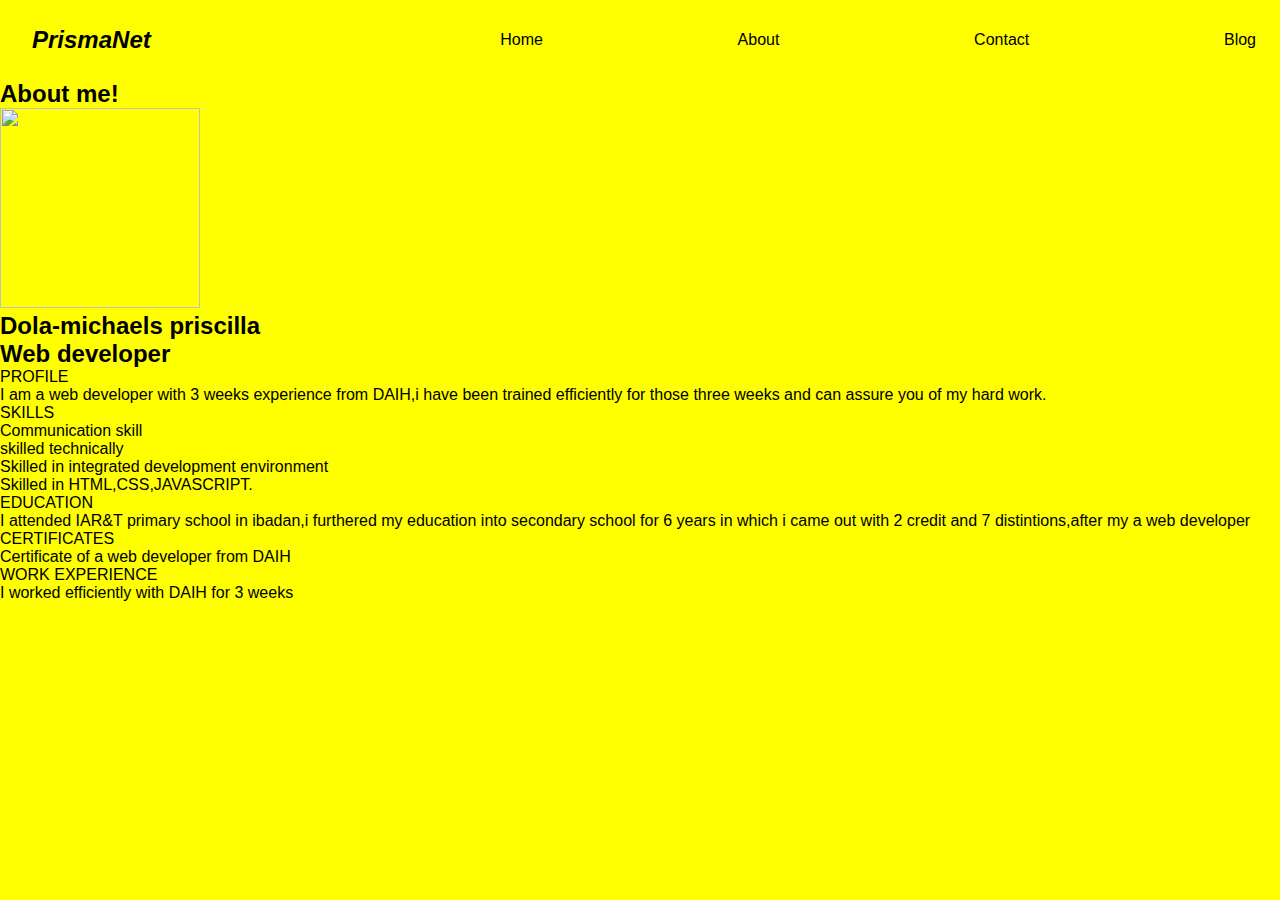
==== about.html @ 8b69c879 "Add files via upload" ====
<!DOCTYPE html>
<html lang="en">
<head>
    <meta charset="UTF-8">
    <meta name="viewport" content="width=device-width, initial-scale=1.0">
    <title>PrismaNet</title>
<link rel="stylesheet" href="style.css">
</head>
<body>
    <nav class="navbar">
        <div class ="logo">PrismaNet</div>
        <div class="nav-items"></div>
            <a href="index.html">Home</a>
            <a href="about.html">About</a>
            <a href="contact.html">Contact</a>
            <a href="blog.html">Blog</a>
    </nav>
<body>
    <h2>About me!</h2>
    <img src="image/Snapchat-651242226.jpg" width="200" height="200"<br>
<h2>Dola-michaels priscilla</h2>
<h2>Web developer</h2>
PROFILE<br>
<ul>I am a web developer with 3 weeks experience from DAIH,i have been trained efficiently for those three weeks and can assure you of my hard work.</ul>
<ul>SKILLS<br>
    <li>Communication skill</li>
    <li>skilled technically</li>
    <li>Skilled in integrated development environment</li>
    <li>Skilled in HTML,CSS,JAVASCRIPT.</li>
</ul>
<Ul>EDUCATION<br>
    I attended IAR&T primary school in ibadan,i furthered my education into secondary
    school for 6 years in which i came out with 2 credit and 7 distintions,after my
    a web developer 
</Ul>
<ul>CERTIFICATES<br>
    Certificate of a web developer from DAIH
</ul>
<UL>WORK EXPERIENCE <br>
    I worked efficiently with DAIH for 3 weeks

</UL>
</body>
---- style.css ----
*{
    box-sizing: border-box;
    margin: 0px;
    padding: 0px;
    font-family: 'Trebuchet MS', 'Lucida Sans Unicode', 'Lucida Grande', 'Lucida Sans', Arial, sans-serif;

}
nav{
    height: 80px;
    background-color: yellow;
    display: flex;
    justify-content: space-between;
    align-items: center;
    padding: 0rem calc((100vw - 1300px)/2);
}

.logo{
    color: black;
    font-size: 1.5rem;
    font-weight: bold;
    font-style: italic;
    padding: 0 2rem;
}
body{
    background-color:yellow;
}

nav a {
    text-decoration: none;
    color: black;
    padding:0 1.5rem ;
}
.hero{
    background-color:yellow;
}
.hero-container{
    display: grid;
    grid-template-columns:  1fr 1fr;
    height: 95vh;
    padding: 3 rem calc((100vw-1300px) / 2);
}

.column-left{
    display: flex;
    flex-direction: column;
    justify-content: center;
    align-items: flex-start;
    color: black;
    padding: 0rem 2 rem;
}

.column-left h1{
    font-size: 3rem;
    margin-bottom: 2rem;
}
.column-left button a{
    list-style: none;
    text-decoration: none;
    background-color: black;
    color: yellow;
}

.column-left p{ 
    margin-bottom: 2rem;
    font-size: 2rem;
}

button{
    padding: 1rem ;
    font-size: 1 rem;
    background-color: black;
    color: yellow
}
p{
    text-align: center;
    font-size: 60px;
}
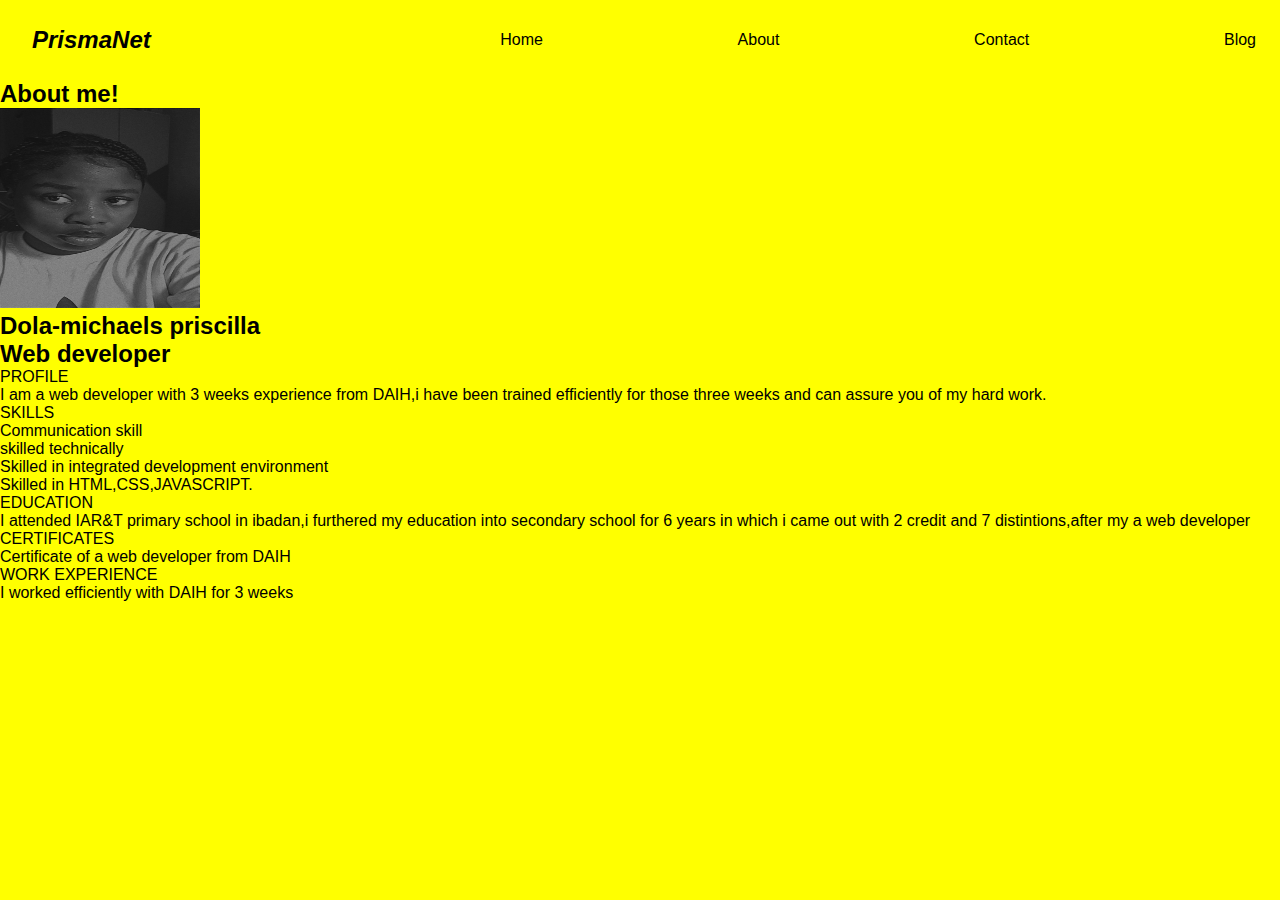
==== commit ebf85ce9: "Update about.html" ====
--- a/about.html
+++ b/about.html
@@ -17,7 +17,7 @@
     </nav>
 <body>
     <h2>About me!</h2>
-    <img src="image/Snapchat-651242226.jpg" width="200" height="200"<br>
+    <img src="Snapchat-651242226.jpg" width="200" height="200"<br>
 <h2>Dola-michaels priscilla</h2>
 <h2>Web developer</h2>
 PROFILE<br>
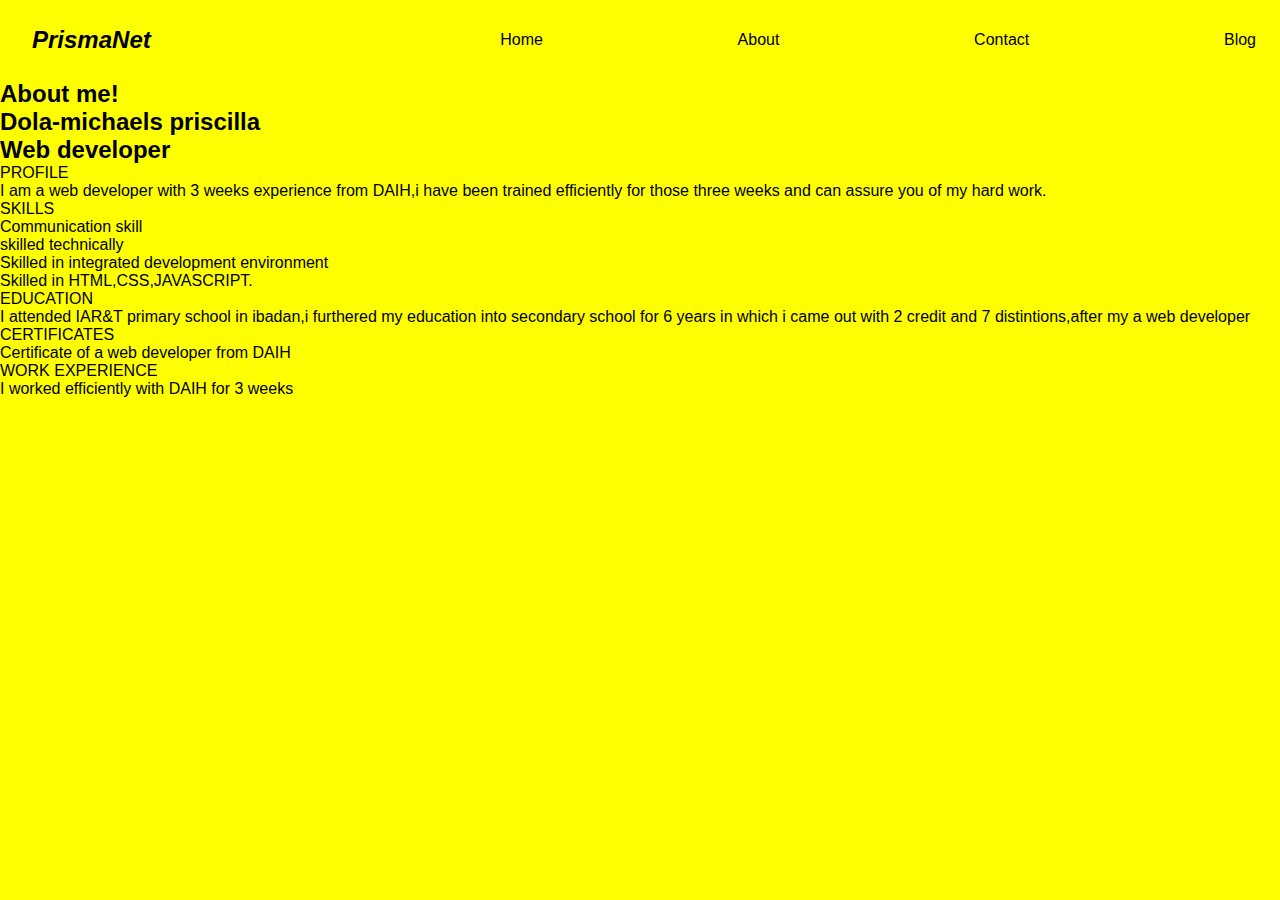
==== commit 09005e68: "Update about.html" ====
--- a/about.html
+++ b/about.html
@@ -17,7 +17,6 @@
     </nav>
 <body>
     <h2>About me!</h2>
-    <img src="Snapchat-651242226.jpg" width="200" height="200"<br>
 <h2>Dola-michaels priscilla</h2>
 <h2>Web developer</h2>
 PROFILE<br>
